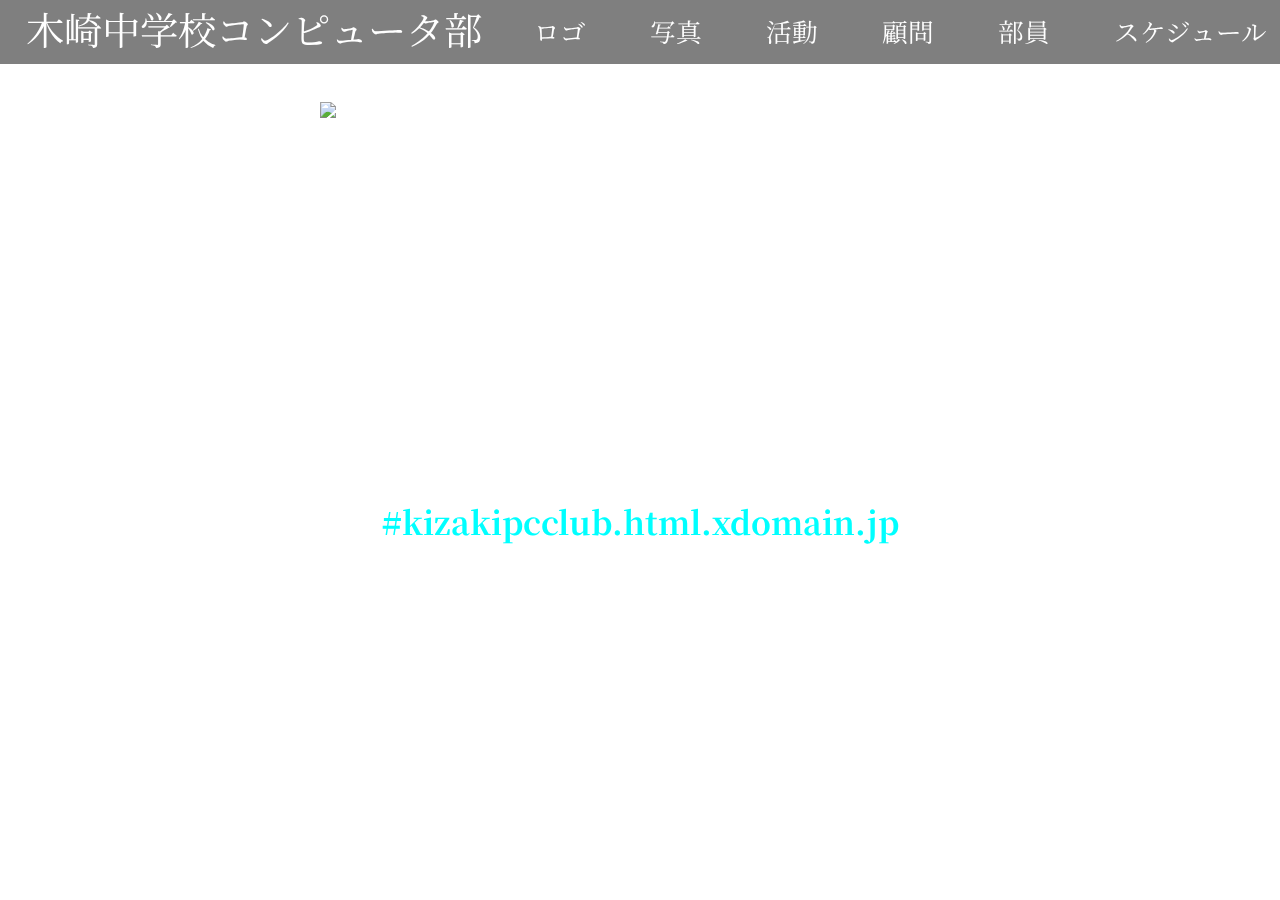
==== index.html @ 46a426c4 "Update index.html" ====
<!DOCTYPE html>
<html lang="ja" dir="ltr">
  <head>
    <meta charset="utf-8">
    <title>コンピュータ部の旧ホームページ</title>
    <link rel="stylesheet" href="style.css">
<meta name="google-site-verification" content="1uA4wLpycV36z0Xu0kYMcz5_MyLKMCGlgIWaACd6A80" />
<meta name="description" content="さいたま市立木崎中学校コンピュータ部公式HPへようこそ">
  </head>
  <body>

<header>
<a id="title" class="title" href="index.html">木崎中学校コンピュータ部</a>
 <div class="header">
  <div id="menu1" class="menu1"><a href="html/index1.html">ロゴ</a></div>
  <div id="menu2" class="menu2"><a href="html/index2.html">写真</a></div>
  <div id="menu3" class="menu3"><a href="html/index3.html">活動</a></div>
  <div id="menu4" class="menu4"><a href="html/index4.html">顧問</a></div>
  <div id="menu5" class="menu5"><a href="html/index5.html">部員</a></div>
  <div id="menu6" class="menu6"><a href="html/index6.html">スケジュール</a></div>
 </div>
</header>
<div id="cover" class="cover"></div>
<img class="alpha-logo" src="image/new-logo.png">
<main>
<h1>コンピュータ部のホームページにようこそ</h1>
<h2>うわああああああああああああああああああ</h2>
<p>体験入部年中募集中</p>
  <h3>#kizakipcclub.html.xdomain.jp</h3>


</main>
<script type="text/javascript" src="script.js"></script>
<script type="text/javascript" src="script2.js"></script>
<script type="text/javascript" src="script3.js"></script>
<script type="text/javascript" src="script4.js"></script>
<script type="text/javascript" src="script5.js"></script>
<script>

	var ua = navigator.userAgent;
	if (ua.indexOf('iPhone') > 0
			|| (ua.indexOf('Android') > 0) && (ua.indexOf('Mobile') > 0)
			|| ua.indexOf('Windows Phone') > 0) {
		if (confirm('モバイル版ページに移動しますか？')) {
			location.href = './mobile/';
		}
	};

</script>
  </body>
</html>
---- style.css ----
@import url('https://fonts.googleapis.com/css2?family=Noto+Serif+JP:wght@300&display=swap');
body{
  font-family: 'Noto Serif JP', serif;
  overflow-x: hidden;
  margin:0;
  padding:0;
}

.cover{
  position:fixed;
  top:0;
  left:0;
  right:0;
  width:100vw;
  height:100vh;
  background-color: black;
  opacity:0;
  z-index:200;
}
.coverafter{
  position:fixed;
  top:0;
  left:0;
  right:0;
  width:100vw;
  height:100vh;
  background-color: black;
  opacity:0;
  z-index:-100;
}


header{
  display:flex;
  width:100vw;
  height:5vw;
  position:fixed;
  top:0;
  z-index: 100;
}
.title{
  font-size:3vw;
  margin-top:0.1vw;
  margin-bottom:1vw;
  margin-left:2vw;
  text-decoration: none;
  color:white;
  animation: fade2 2.5s ease 0.5s 1 normal both;
}
@keyframes fade2 {
  0%{
    opacity: 0;
    transform: translateX(30vw);
  }
  16%{
    opacity:0.5;
  }
  32%{
    opacity:0.2;
  }
  50%{
    opacity: 1;
    transform: translateY(0);
    transform: translateX(30vw); }
    75%{
      opacity: 1;
      transform: translateX(30vw); }
      100%{
        opacity: 1;
        transform: translateX(0); }
      }
.titleover{
  color:white;
  margin-top:0.1vw;
  margin-left:2vw;
  text-decoration: none;
  animation: titleover 0.5s ease 0s 1 normal both;
}
@keyframes titleover {
  0%{
    color:white;
    font-size:3vw;
    margin-left:2vw;
    transform:translateY(0)
  }
  100%{
    color:aqua;
    font-size:3.2vw;
    margin-left:1vw;
    transform:translateY(0.3vw)
  }
}
.titleout{
  color:white;
  margin-top:0.1vw;
  text-decoration: none;
  animation: titleleave 0.5s ease 0s 1 normal both;
}
@keyframes titleleave {
  0%{
    color:aqua;
    font-size:3.2vw;
    margin-left:1vw;
    transform:translateY(0.3vw)
  }
  100%{
    color:white;
    font-size:3vw;
    margin-left:2vw;
    transform:translateY(0)
  }
}



.header{
  display:flex;
  margin-top:0.3vw;
  position:fixed;
  top:0.7vw;
  right:1vw;
  z-index: 100;
}
.menu1 a{
    text-decoration:none;
    color:white;
  }
  .menu2 a{
      text-decoration:none;
      color:white;
    }
    .menu3 a{
        text-decoration:none;
        color:white;
      }
      .menu4 a{
          text-decoration:none;
          color:white;
        }
        .menu5 a{
            text-decoration:none;
            color:white;
          }
          .menu6 a{
              text-decoration:none;
              color:white;
            }
.menu1over a{
    text-decoration:none;
    color:aqua;
  }
  .menu2over a{
      text-decoration:none;
      color:aqua;
    }
    .menu3over a{
        text-decoration:none;
        color:aqua;
      }
      .menu4over a{
          text-decoration:none;
          color:aqua;
        }
        .menu5over a{
            text-decoration:none;
            color:aqua;
          }
          .menu6over a{
              text-decoration:none;
              color:aqua;
            }
.menu1out a{
    text-decoration:none;
    color:white;
  }
  .menu2out a{
      text-decoration:none;
      color:white;
    }
    .menu3out a{
        text-decoration:none;
        color:white;
      }
      .menu4out a{
          text-decoration:none;
          color:white;
        }
        .menu5out a{
            text-decoration:none;
            color:white;
          }
          .menu6out a{
              text-decoration:none;
              color:white;
            }



  .menu1{
    font-size: 2vw;
    margin-right:5vw;
    animation: fade1 0.7s ease-in-out 3s 1 normal both;
  }
  @keyframes fade1 {
    0% { opacity: 0;}
    100% { opacity: 1;}
  }
  .menu1over{
    font-size: 2vw;
    margin-right:5vw;
    animation: menu1to5over 0.3s ease 0s 1 normal both;
  }

  .menu1out{
    font-size: 2.5vw;
    margin-right:5vw;
    animation: menu1to5out 0.1s ease 0s 1 normal both;
  }

  .menu2{
    font-size: 2vw;
    margin-right:5vw;
    animation: fade1 0.7s ease-in-out 3.7s 1 normal both;
  }
  @keyframes fade1 {
    0% { opacity: 0;}
    100% { opacity: 1;}
  }
  .menu2over{
    font-size: 2vw;
    margin-right:5vw;
    animation: menu1to5over 0.3s ease 0s 1 normal both;
  }
  .menu2out{
    font-size: 2.5vw;
    margin-right:5vw;
    animation: menu1to5out 0.1s ease 0s 1 normal both;
  }

  .menu3{
    font-size: 2vw;
    margin-right:5vw;
    animation: fade1 0.7s ease-in-out 4.4s 1 normal both;
  }
  @keyframes fade1 {
    0% { opacity: 0;}
    100% { opacity: 1;}
  }
  .menu3over{
    font-size: 2vw;
    margin-right:5vw;
    animation: menu1to5over 0.3s ease 0s 1 normal both;
  }
  .menu3out{
    font-size: 2.5vw;
    margin-right:5vw;
    animation: menu1to5out 0.1s ease 0s 1 normal both;
  }

  .menu4{
    font-size: 2vw;
    margin-right:5vw;
    animation: fade1 0.7s ease-in-out 5.1s 1 normal both;
  }
  @keyframes fade1 {
    0% { opacity: 0;}
    100% { opacity: 1;}
  }
  .menu4over{
    font-size: 2vw;
    margin-right:5vw;
    animation: menu1to5over 0.3s ease 0s 1 normal both;
  }
  .menu4out{
    font-size: 2.5vw;
    margin-right:5vw;
    animation: menu1to5out 0.1s ease 0s 1 normal both;
  }

  .menu5{
    font-size: 2vw;
    margin-right:5vw;
    animation: fade1 0.7s ease-in-out 5.8s 1 normal both;
  }
  @keyframes fade1 {
    0% { opacity: 0;}
    100% { opacity: 1;}
  }
  .menu5over{
    font-size: 2vw;
    margin-right:5vw;
    animation: menu1to5over 0.3s ease 0s 1 normal both;
  }
  .menu5out{
    font-size: 2.5vw;
    margin-right:5vw;
    animation: menu1to5out 0.1s ease 0s 1 normal both;
  }

  .menu6{
    font-size: 2vw;
    margin-right:0;
    animation: fade1 0.7s ease-in-out 6.5s 1 normal both;
  }
  @keyframes fade1 {
    0% { opacity: 0;}
    100% { opacity: 1;}
  }
  .menu6over{
    font-size: 2vw;
    margin-right:0vw;
    animation: menu6over 0.3s ease 0s 1 normal both;

  }
  .menu6out{
    font-size: 2.5vw;
    margin-right:0;
    animation: menu6out 0.1s ease 0s 1 normal both;
  }

@keyframes menu1to5over {
  0%{
    font-size:2vw;
    transform:translateY(0);
  }
  100%{
    font-size:2.7vw;
    transform:translateY(-0.5vw);
  }
}
@keyframes menu1to5out {
  0%{
    font-size:2.7vw;
    transform:translateY(-0.5vw);
  }
  100%{
    font-size:2vw;
    transform:translateY(0);
  }
}
@keyframes menu6over {
  0%{
    font-size:2vw;
    transform:translateY(0);
  }
  100%{
    font-size:2.5vw;
    transform:translateY(-0.5vw);
  }
}
@keyframes menu6out {
  0%{
    font-size:2.5vw;
    transform:translateY(-0.5vw);
  }
  100%{
    font-size:2vw;
    transform:translateY(0);
  }
}









main{
  padding-top:11vw;
  width:60vw;
  padding-left: 20vw;
  padding-right: 20vw;
  z-index: 99;
}

.alpha-logo{
  position:fixed;
  top:8vw;
  left:25vw;
  right:25vw;
  z-index: -1;
  animation:logo_fade 1s ease 0s 1 normal both;
}
@keyframes logo_fade {
  0%{
    width:120vw;
    opacity:0;
  }
  100%{
    width:50vw;
    opacity:0.5;
  }
}



.detail-new-logo{
  width:50vw;
  margin-left:5vw;
  margin-right:5vw;
}

main h1{
  text-align: center;
  color:white;
  font-size:4vw;
}

main p{
  text-align: center;
  color:white;
  font-size:2vw;
}

main h2{
  text-align: center;
  color:white;
  font-size:2.5vw;
}

main h3{
  text-align: center;
  color:aqua;
  font-size:2.5vw;
}

.fade_contents{
  margin-bottom:20vw;
}


table{
  width:40vw;
  margin-left: 10vw;
  margin-right: 10vw;
  color:white;
  font-size:2vw;
  text-align:center;
  border-collapse: collapse;
}

table td{
  border-bottom: 0.2vw solid white;
  padding-bottom:1vw;
}



.activity_img{
  width:19vw;
}
.activity_img_over{
  width:19vw;
  animation: activity-img-over  0.7s ease 0s 1 normal both;
}
@keyframes activity-img-over{
  0%{
    transform:translateY(0);
  }
  100%{
    transform:translateY(-3vw);
  }
}
.activity_img_out{
  width:19vw;
  animation: activity-img-out  0.7s ease 0s 1 normal both;
}
@keyframes activity-img-out{
  0%{
    transform:translateY(-3vw)
  }
  100%{
    transform: translateY(0);
  }
}




.ashimo{
  width:40vw;
  margin-right: 10vw;
  margin-left: 10vw;
}
.ashimoover{
  animation: ashimoover 0.7s ease 0s 1 normal both;
}
@keyframes ashimoover{
  0%{
    width: 40vw;
    margin-right: 10vw;
    margin-left: 10vw;
  }
  100%{
    width: 45vw;
    margin-right: 7.5vw;
    margin-left: 7.5vw;
  }
}
.ashimoout{
  animation: ashimoout 0.7s ease 0s 1 normal both;
}
@keyframes ashimoout{
  0%{
    width: 45vw;
    margin-right: 7.5vw;
    margin-left: 7.5vw;   
  }
  100%{
    width: 40vw;
    margin-right: 10vw;
    margin-left: 10vw;
  }
}

.slide-show{
  margin-top:0;
}

.fade_img1, .fade_img2, .fade_img3, .fade_img4, .fade_img5{
  width: 60vw;
}
















main{
  animation: fade3 2s ease-out 1.6s 1 normal both;
}
@keyframes fade3 {
    0% { opacity: 0;
        transform: translateY(10vh);}
    100% { opacity: 1;
          transform: translateY(0);}
}














header{
background-color: rgba(0,0,0,0.5)
}




body::before {
background: url(https://rico-notes.com/sample/fade-in-only-css/main_visual.jpg) no-repeat center;
background-size: cover;
content: "";
display: block;
position: fixed;
top: 0;
left: 0;
z-index: -2;
width: 100%;
height: 100vh;
}
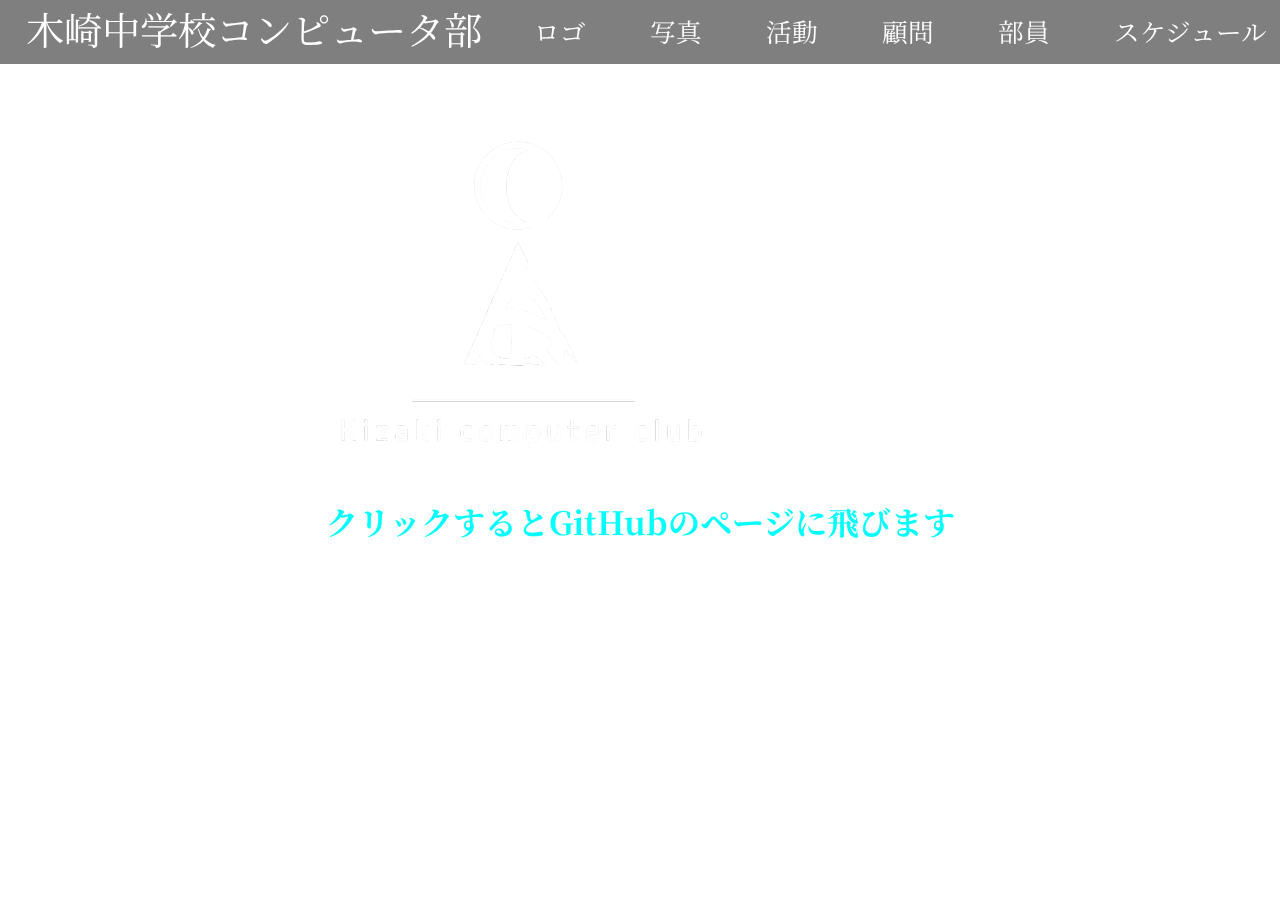
==== commit 38b06bbb: "Update index.html" ====
--- a/index.html
+++ b/index.html
@@ -23,10 +23,10 @@
 <div id="cover" class="cover"></div>
 <img class="alpha-logo" src="image/new-logo.png">
 <main>
-<h1>コンピュータ部のホームページにようこそ</h1>
-<h2>うわああああああああああああああああああ</h2>
-<p>体験入部年中募集中</p>
-  <h3>#kizakipcclub.html.xdomain.jp</h3>
+<h1>コンピュータ部の旧ホームページにようこそ</h1>
+<h2>2022年に作成されたものです</h2>
+<p>39の独り言は一個体の脳波に著しく影響を及ぼします</p>
+  <h3 onclick=function(){location.href="https://github.com/UsokoUsokoFreeForest/-.git"}}>クリックするとGitHubのページに飛びます</h3>
 
 
 </main>
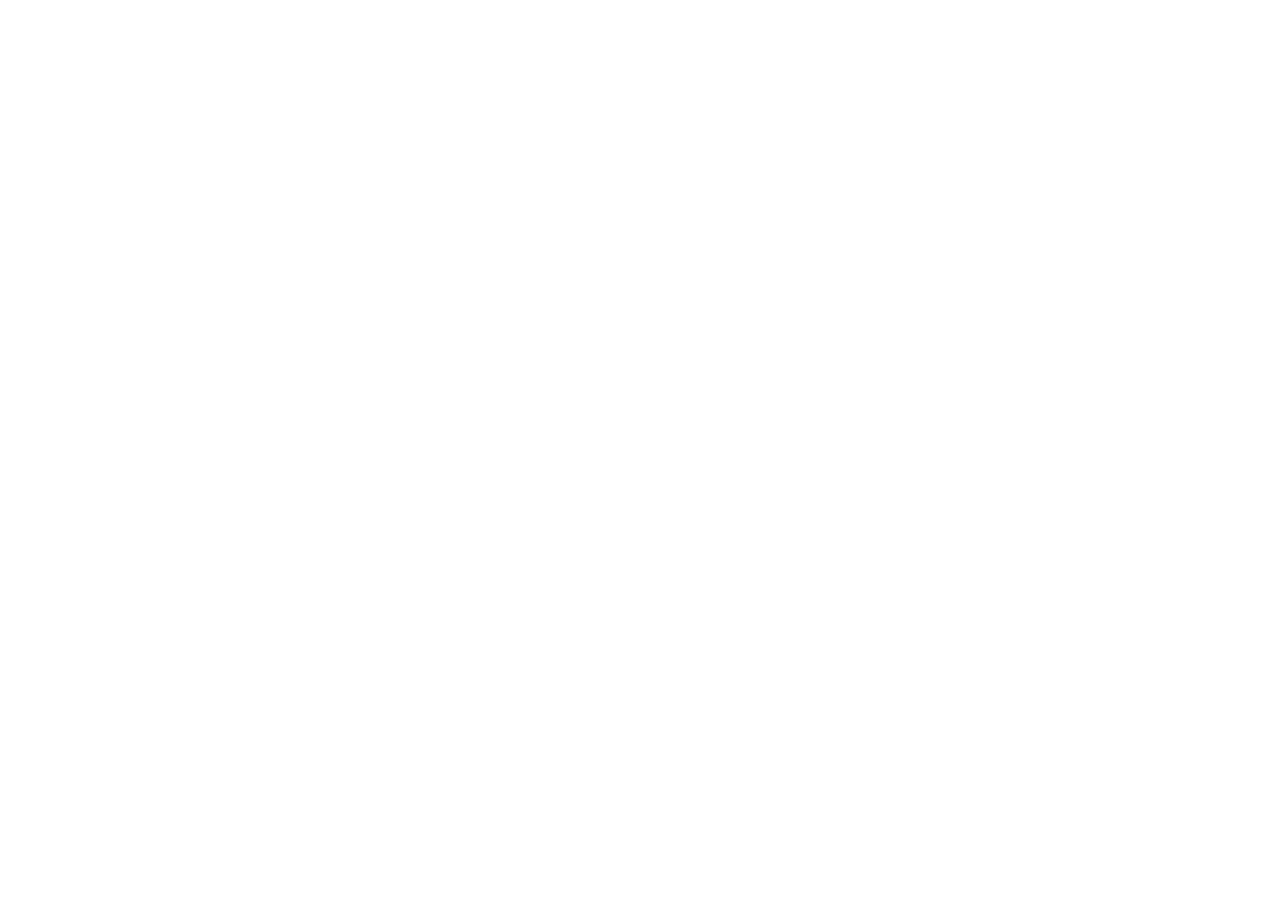
==== commit 9e0eab95: "Update index.html" ====
--- a/index.html
+++ b/index.html
@@ -4,8 +4,6 @@
     <meta charset="utf-8">
     <title>コンピュータ部の旧ホームページ</title>
     <link rel="stylesheet" href="style.css">
-<meta name="google-site-verification" content="1uA4wLpycV36z0Xu0kYMcz5_MyLKMCGlgIWaACd6A80" />
-<meta name="description" content="さいたま市立木崎中学校コンピュータ部公式HPへようこそ">
   </head>
   <body>
 
@@ -26,7 +24,7 @@
 <h1>コンピュータ部の旧ホームページにようこそ</h1>
 <h2>2022年に作成されたものです</h2>
 <p>39の独り言は一個体の脳波に著しく影響を及ぼします</p>
-  <h3 onclick=function(){location.href="https://github.com/UsokoUsokoFreeForest/-.git"}}>クリックするとGitHubのページに飛びます</h3>
+  <h3 id="github">クリックするとGitHubのページに飛びます</h3>
 
 
 </main>
@@ -45,6 +43,14 @@
 			location.href = './mobile/';
 		}
 	};
+	
+	
+function github(){
+location.href="https://github.com/UsokoUsokoFreeForest/-.git";
+};
+	
+	document.getElementById("github").onclick=github();
+	
 
 </script>
   </body>
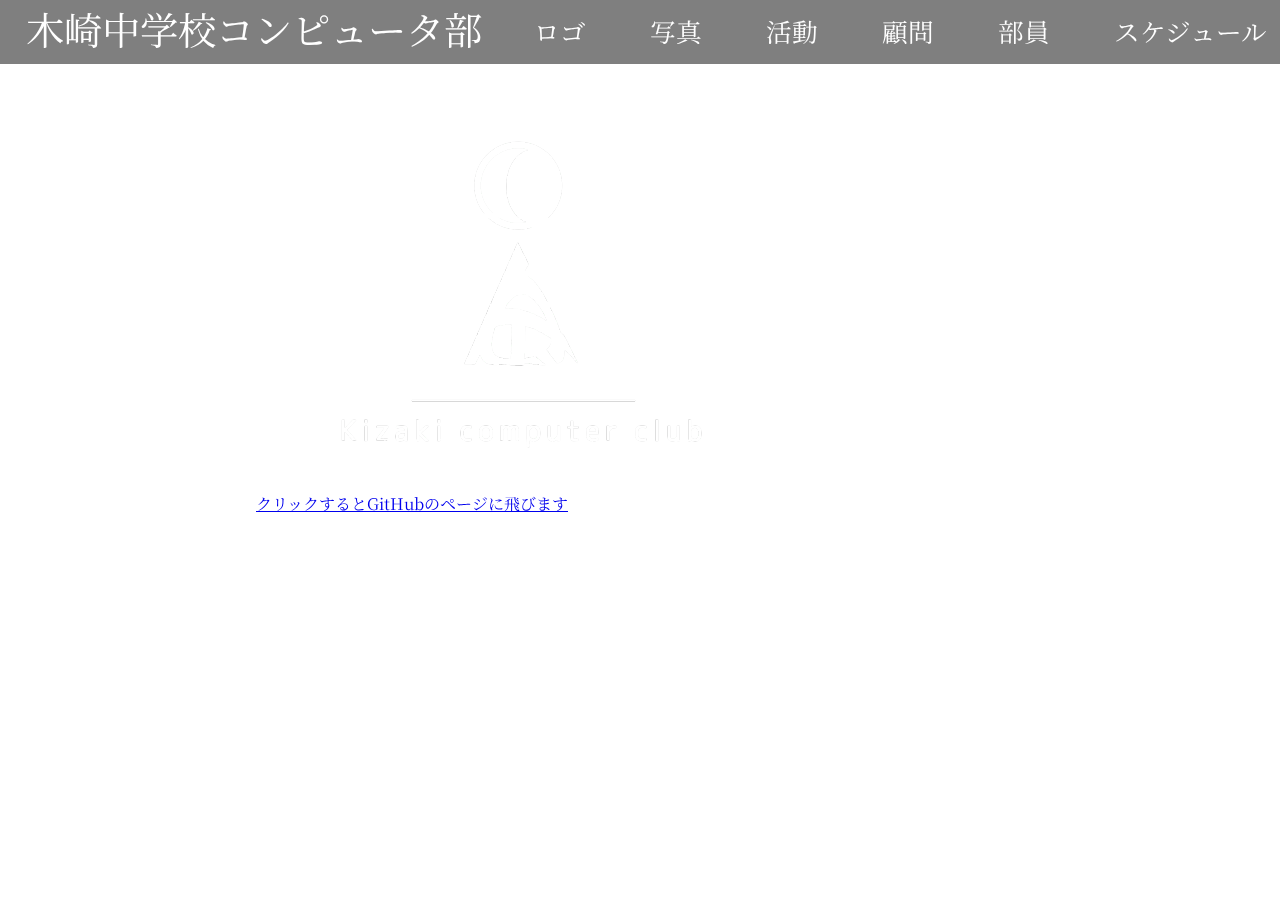
==== commit 43aef23a: "Update index.html" ====
--- a/index.html
+++ b/index.html
@@ -24,7 +24,7 @@
 <h1>コンピュータ部の旧ホームページにようこそ</h1>
 <h2>2022年に作成されたものです</h2>
 <p>39の独り言は一個体の脳波に著しく影響を及ぼします</p>
-  <h3 id="github">クリックするとGitHubのページに飛びます</h3>
+  <a href="https://github.com/UsokoUsokoFreeForest/-.git">クリックするとGitHubのページに飛びます</a>
 
 
 </main>
@@ -45,12 +45,6 @@
 	};
 	
 	
-function github(){
-location.href="https://github.com/UsokoUsokoFreeForest/-.git";
-};
-	
-	document.getElementById("github").onclick=github();
-	
 
 </script>
   </body>
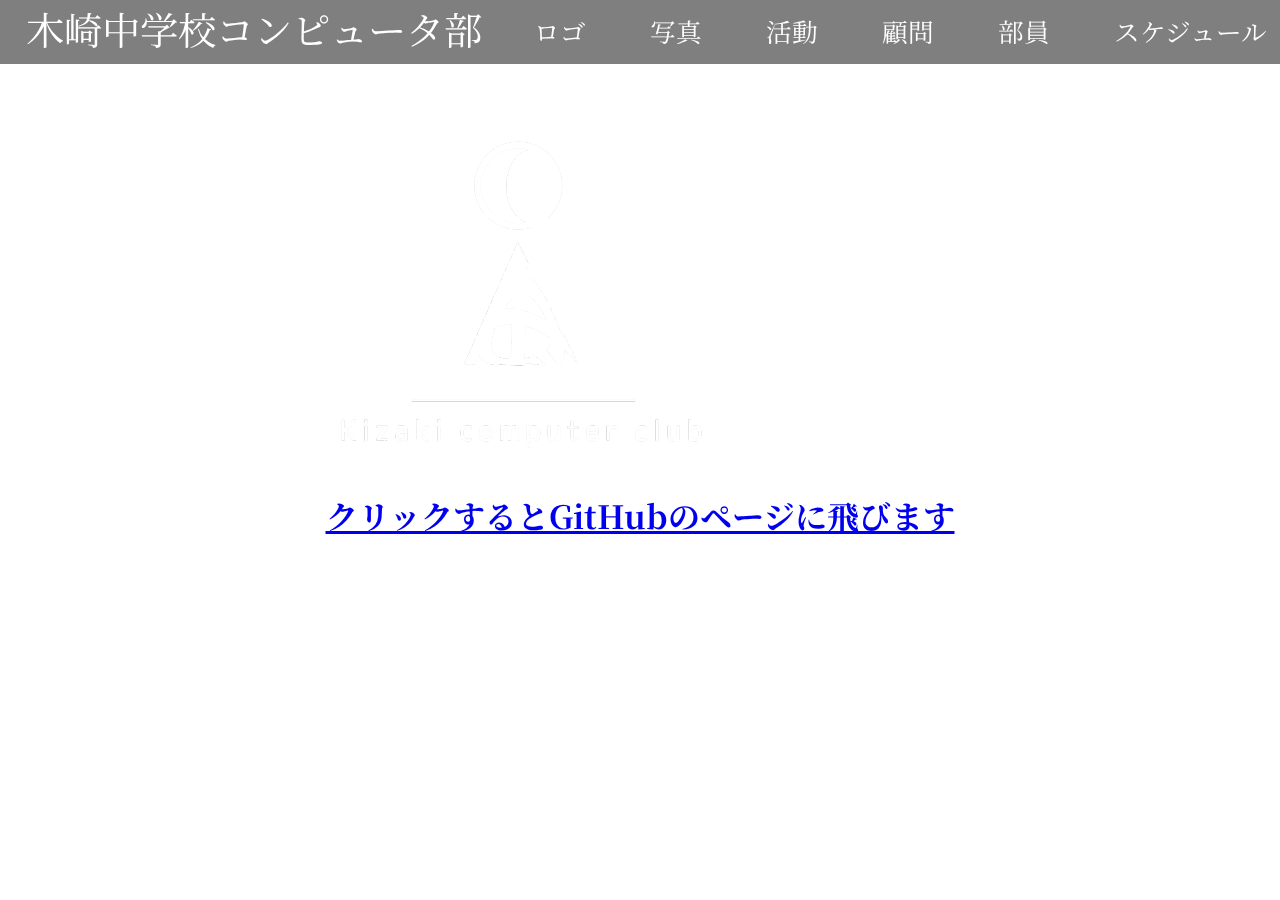
==== commit c201bb7e: "Update index.html" ====
--- a/index.html
+++ b/index.html
@@ -24,7 +24,7 @@
 <h1>コンピュータ部の旧ホームページにようこそ</h1>
 <h2>2022年に作成されたものです</h2>
 <p>39の独り言は一個体の脳波に著しく影響を及ぼします</p>
-  <a href="https://github.com/UsokoUsokoFreeForest/-.git">クリックするとGitHubのページに飛びます</a>
+	<h2><a href="https://github.com/UsokoUsokoFreeForest/-.git">クリックするとGitHubのページに飛びます</a></h2>
 
 
 </main>
